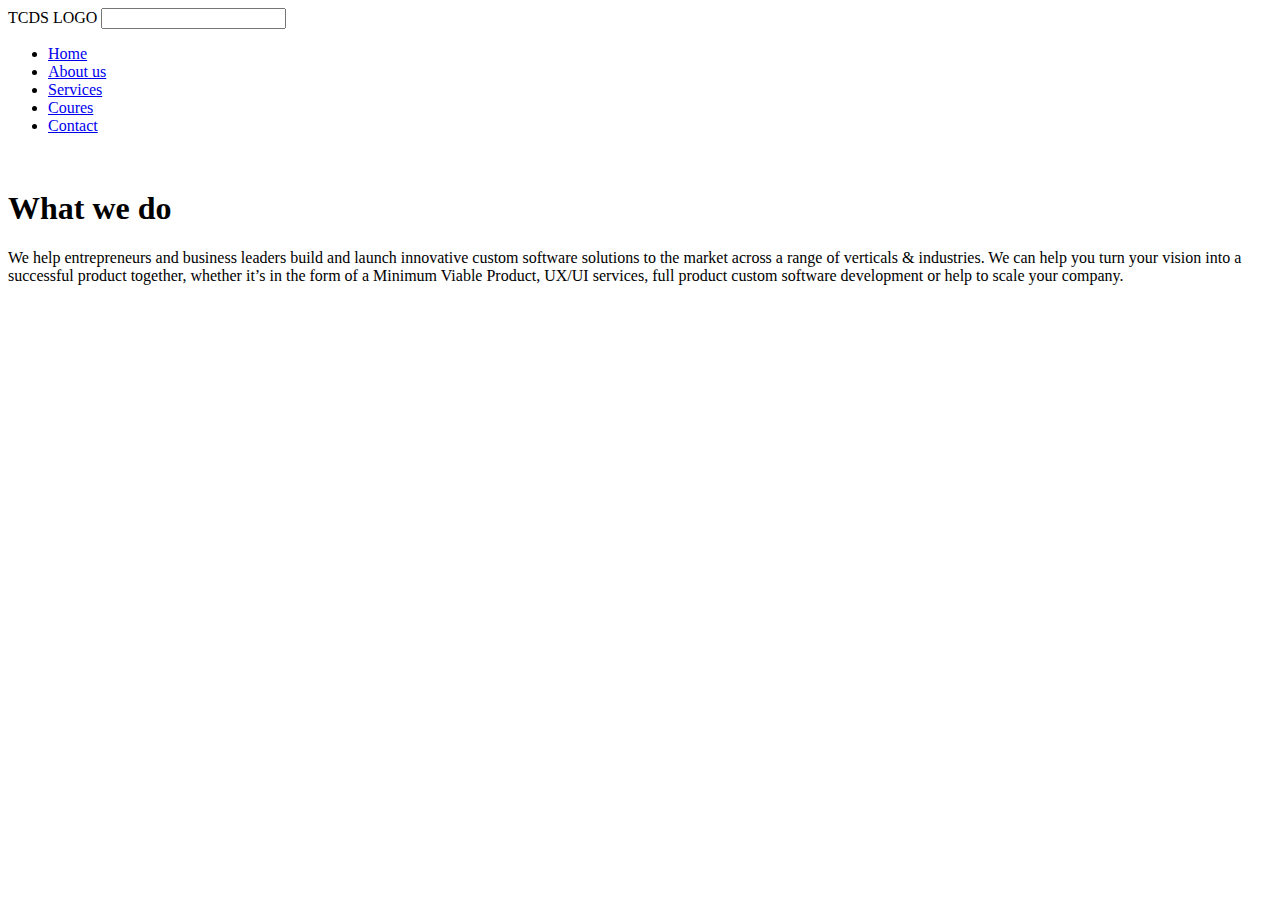
==== my project/index.html @ 14c43733 "v" ====
<!DOCTYPE html>
<html lang="en">
<head>
    <meta charset="UTF-8">
    <meta name="viewport" content="width=device-width, initial-scale=1.0">
    <title>my frist website</title>
    <link rel="stylesheet" href="./style.css">
    <link rel="stylesheet" href="https://cdnjs.cloudflare.com/ajax/libs/font-awesome/6.5.2/css/all.min.css" integrity="sha512-SnH5WK+bZxgPHs44uWIX+LLJAJ9/2PkPKZ5QiAj6Ta86w+fsb2TkcmfRyVX3pBnMFcV7oQPJkl9QevSCWr3W6A==" 
    crossorigin="anonymous" referrerpolicy="no-referrer" />
</head>
<body>
    <header>  	

    <div class="menu">
       <span>TCDS LOGO</span>
       <input type="text" name="search" id="search">
       <i class="fa-solid fa-magnifying-glass btn"></i>
        <ul>
            <li><a href="#">Home</a></li>
            <li><a href="#">About us</a></li>
            <li><a href="#">Services <i class="fa-solid fa-caret-down"></i></a></li>
            <li><a href="#">Coures <i class="fa-solid fa-caret-down"></i></a></li>
            <li><a href="#">Contact</a></li>
        </ul>
    </div>
        <img src="./1215.jfif" alt="">
        
    
        
        <div class="about">
            <div class="about">
                <h1>What we do</h1>
                <p>We help entrepreneurs and business leaders build and launch innovative custom software solutions to the market across a range of verticals & industries. We can help you turn your vision into a successful product together, whether it’s in the form of a Minimum Viable Product, UX/UI services, full product custom software development or help to scale your company.</p>
            </div>
        </div>

    
</body>
</html>
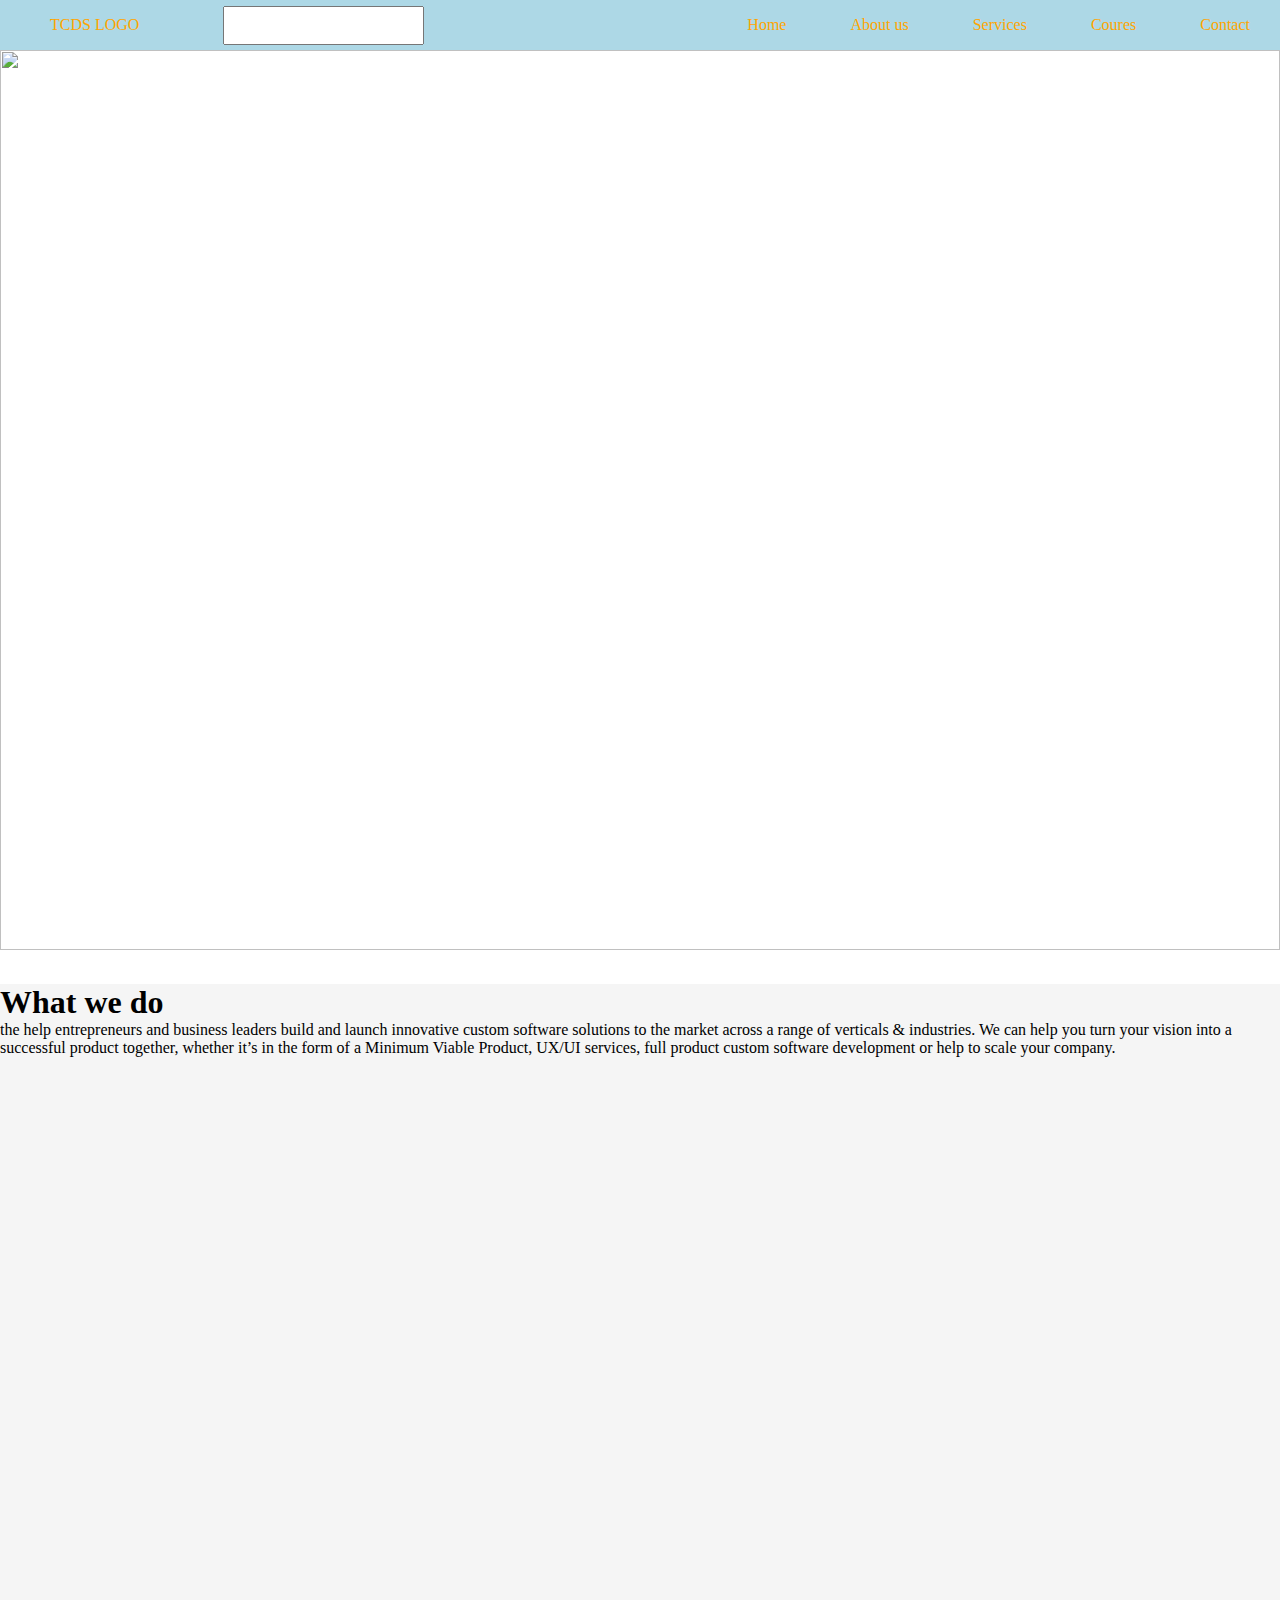
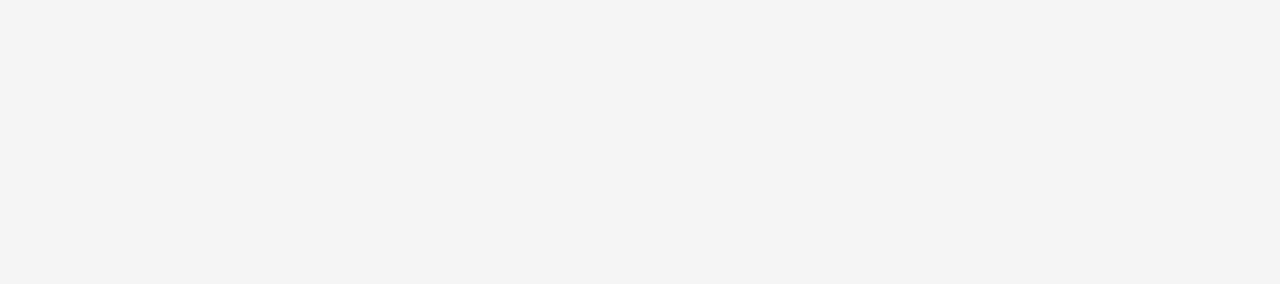
==== commit 505afc82: "fead:change content" ====
--- a/my project/index.html
+++ b/my project/index.html
@@ -30,7 +30,7 @@
         <div class="about">
             <div class="about">
                 <h1>What we do</h1>
-                <p>We help entrepreneurs and business leaders build and launch innovative custom software solutions to the market across a range of verticals & industries. We can help you turn your vision into a successful product together, whether it’s in the form of a Minimum Viable Product, UX/UI services, full product custom software development or help to scale your company.</p>
+                <p>the help entrepreneurs and business leaders build and launch innovative custom software solutions to the market across a range of verticals & industries. We can help you turn your vision into a successful product together, whether it’s in the form of a Minimum Viable Product, UX/UI services, full product custom software development or help to scale your company.</p>
             </div>
         </div>
 
--- a/my project/style.css
+++ b/my project/style.css
@@ -0,0 +1,65 @@
+*{
+    margin: 0;
+    padding: 0;
+    box-sizing: border-box;
+}
+.menu{
+    background-color: lightblue;
+    width: 100%;
+    height: 50px;
+}
+.menu ul{
+    float: right;
+}
+.menu ul li{
+    list-style: none;
+    display: inline-block;
+}
+.menu ul li a{
+    padding: 10px 30px;
+    text-decoration: none;
+    color: orange;
+    line-height: 50px;
+
+}
+.menu ul li a:hover{
+    color: whitesmoke;
+}
+.menu span{
+    color: orange;
+    line-height: 50px;
+    margin-left: 50px;
+}
+.menu input{
+    padding: 10px;
+    margin-left: 80px;
+}
+img{
+    width: 100%;
+    height: 100vh;
+    position: relative;
+}
+.content{
+    position: absolute;
+    width: 100%;
+    height: 100vh;
+}
+.content img{
+    position: relative;
+}
+.content h1{
+    margin-bottom: 50%;
+}
+.about{
+    background-color: whitesmoke;
+    width: 100%;
+    height: 100vh;
+
+}
+.about h1{
+    margin-top: 30px;
+}
+.menu .menu-1{
+    display: flex;
+
+}